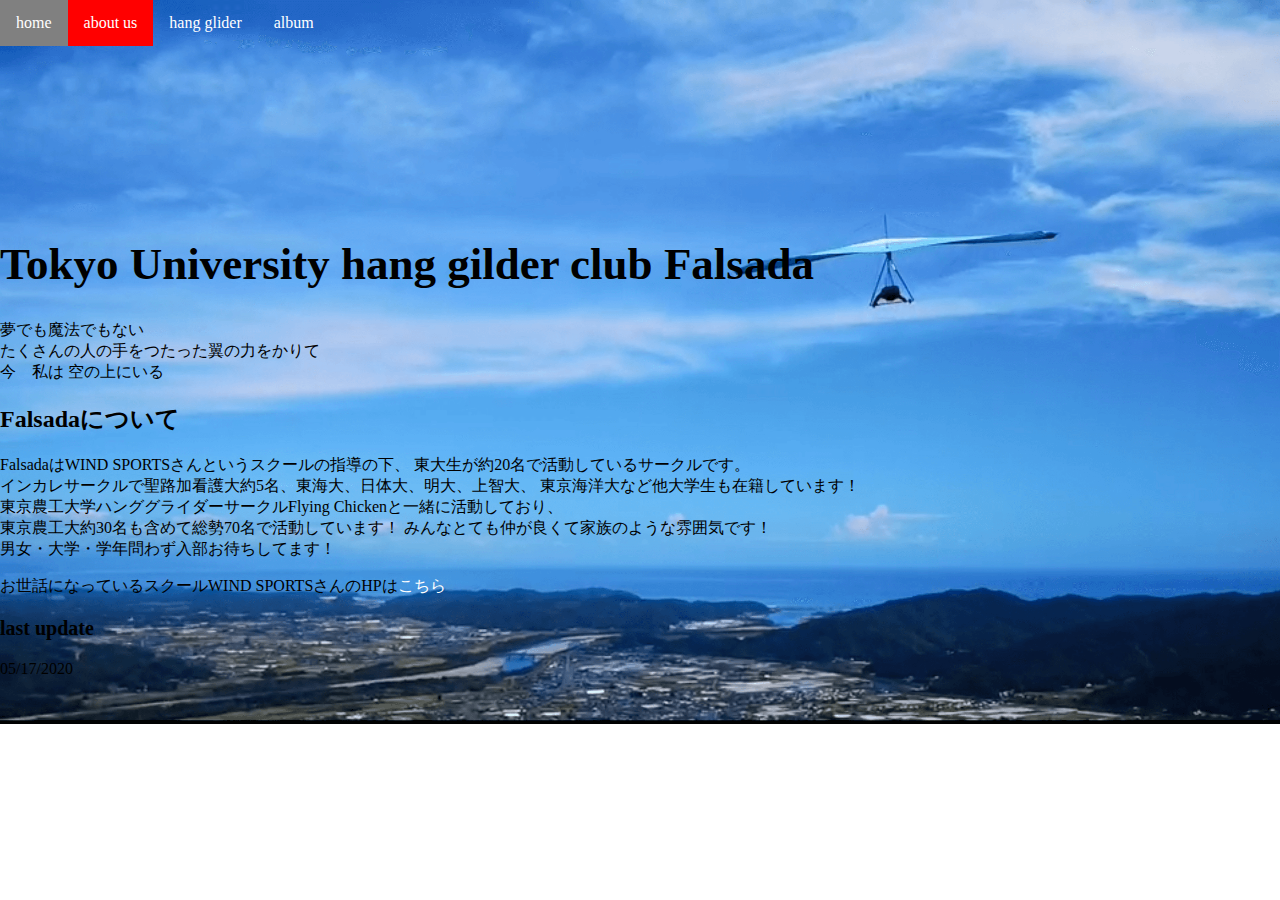
==== about_us/aboutus.html @ 88bd24b0 "outline change" ====
<!DOCTYPE html>
<html>
  <head>
    <meta charset = "UTF-8">
    <meta name = "description" content = "frwvkn personal site">
    <title>東京大学ハンググライダーサークルfalsada</title>
    <link rel = "stylesheet" href ="../stylesheet.css">
  </head>
  <body class="index">
    <div id = "menu">
      <ul class = "top">
        <li><a href = "../index.html">home</a></li>
        <li><a class = "active">about us</a></li>
        <li><a href = "../hangglider/hangglider.html">hang glider</a></li>
        <li><a href = "../album/album.html">album</a></li>
      </ul>
    </div>
    <div id = "header">
      <h1 class = "name">Tokyo University hang gilder club Falsada</h1>
      <p>夢でも魔法でもない<br>
        たくさんの人の手をつたった翼の力をかりて<br>
        今　私は 空の上にいる
        </p>
    </div>
    <div id = "main">
      <div id="about">
        <h2>Falsadaについて</h2>
        <p>FalsadaはWIND SPORTSさんというスクールの指導の下、
        東大生が約20名で活動しているサークルです。<br>
        インカレサークルで聖路加看護大約5名、東海大、日体大、明大、上智大、
        東京海洋大など他大学生も在籍しています！<br>
        東京農工大学ハンググライダーサークルFlying Chickenと一緒に活動しており、<br>
        東京農工大約30名も含めて総勢70名で活動しています！
        みんなとても仲が良くて家族のような雰囲気です！<br>
        男女・大学・学年問わず入部お待ちしてます！</p>
        <p>お世話になっているスクールWIND SPORTSさんのHPは<a href="http://www.windsports.jp/">こちら</a></p>
        </div>
    </div>
    <div id = "footer">
      <h3>last update</h3>
      <p>05/17/2020</p>
    </div>
  </body>
</html>
---- stylesheet.css ----
body {
  background-repeat: no-repeat;
  background-size: cover;
  color: black;
  margin: 0;
}
.index {
  background-image: url("image/background-image.png");
}
/*.programming {
  background-image: url("./images/wallpaper.jpg");
  color: aliceblue;
}
.music {
  background-image: url("./images/DSC_000008.JPG");
  color: aliceblue;
}
.hangglider {
  background-image: url("./images/hangglider-min.jpg");
}
.eeic {
  background-image: url("./images/wallpaper.jpg");
  color: aliceblue;
}*/
a {
  text-decoration: none;
  color: white;
}
a:hover {
  color: blue;
}
.top {
  overflow: hidden;
	padding:0px;
	list-style-type: none;
	margin:auto;
}
.top li {
  float: left;
  font-size: 16px;
}
ul.top li a{
  display: block;
	padding: 14px 16px;
	text-align: center;
	text-decoration: none;
	color: white;
}
ul.top li a:hover {
  background-color: gray;
}
ul.top li a.active {
  background-color: red;
}
@media screen and (max-width: 480px) {
	ul.top li.right, ul.top li {
		float: none;
	}
}
h1{
	font-family:"MV Boli","Segoe Script","Segoe Print",cursive;
	font-size:45px;
	margin-top:10%;	
}
h3{
  font-size:20px;
}
#menu {
  width:100%; 
  /*text-align:center;*/
  padding-bottom:5%;
  padding-left: 0%;
  margin:auto;
}

.subtitle {
  background: palegoldenrod;
}
ul.languages {
  list-style-type: disc;
}
ul.genre {
  list-style-type: disc;
}
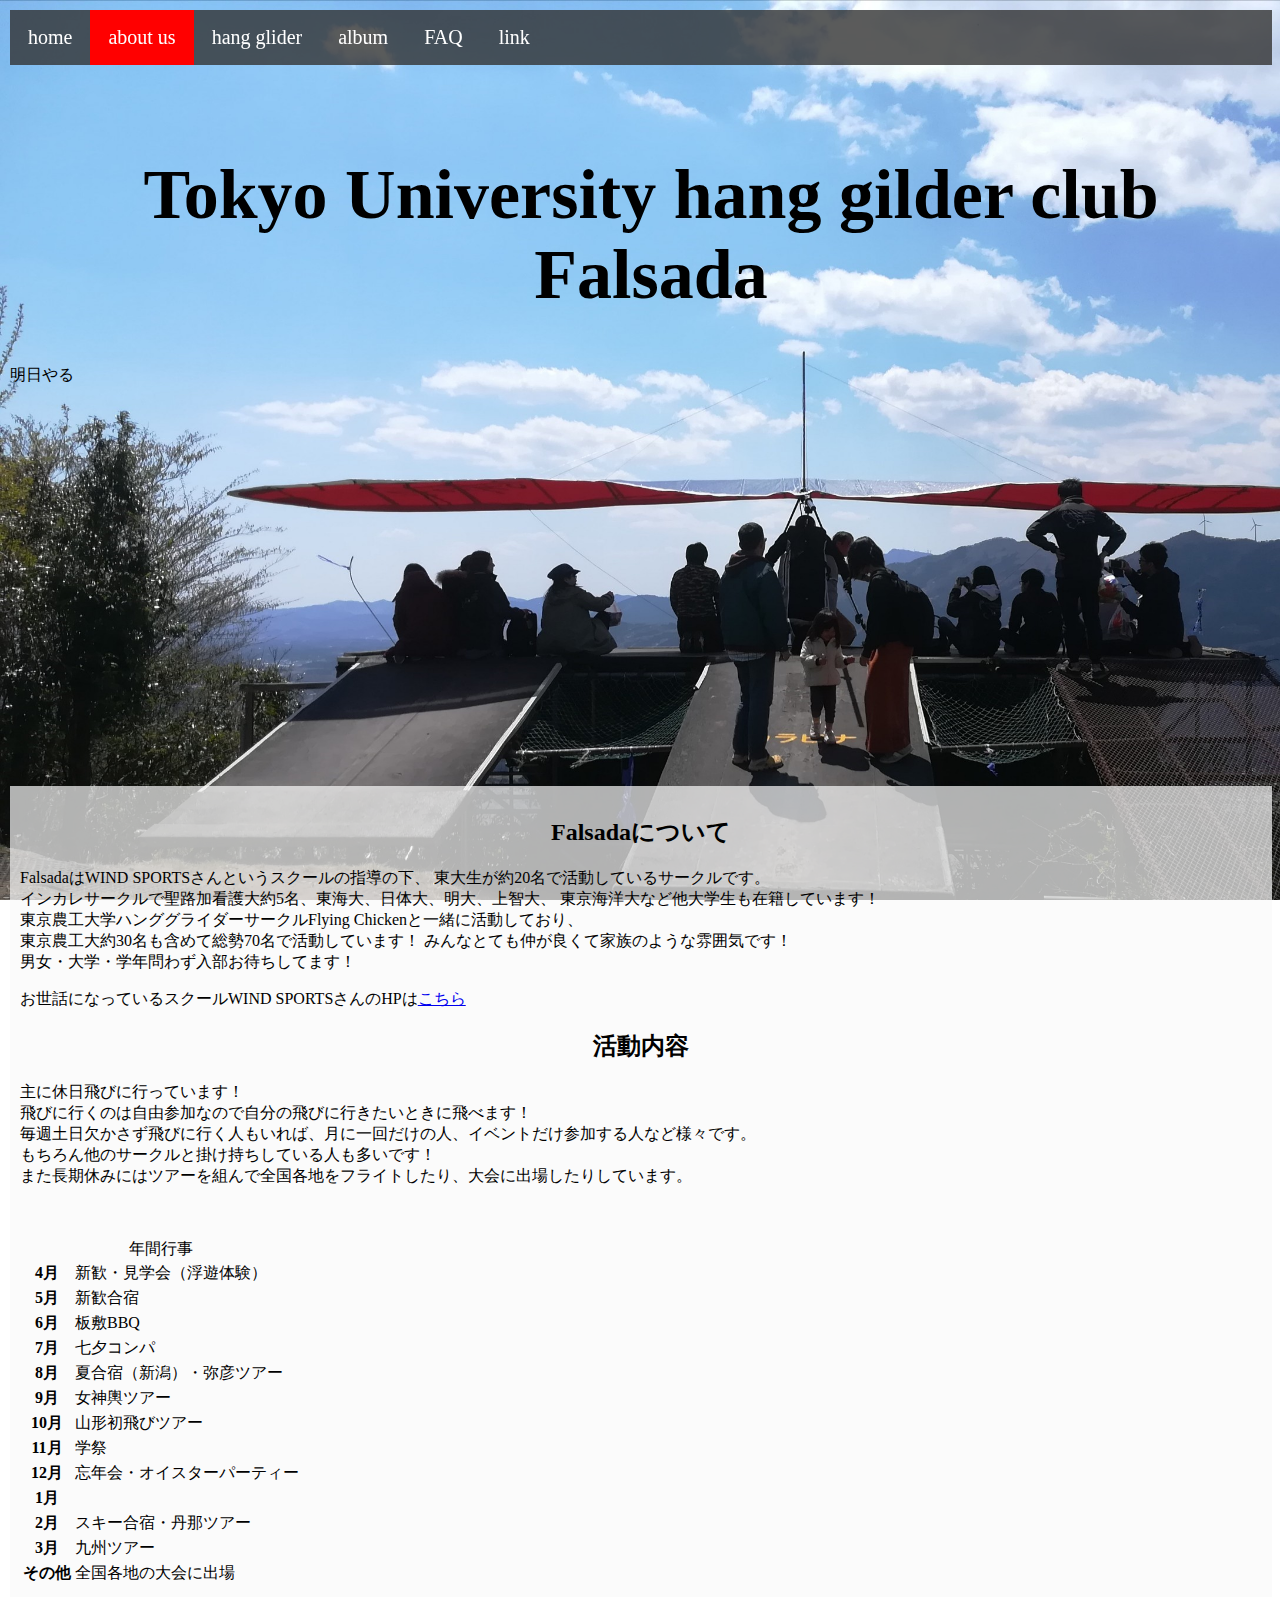
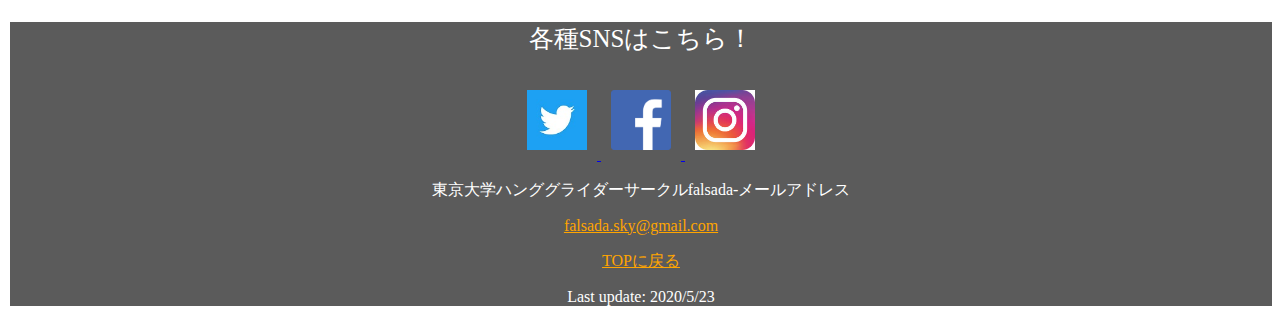
==== commit df44ab19: "design change-add FAQ link etc." ====
--- a/about_us/aboutus.html
+++ b/about_us/aboutus.html
@@ -13,14 +13,15 @@
         <li><a class = "active">about us</a></li>
         <li><a href = "../hangglider/hangglider.html">hang glider</a></li>
         <li><a href = "../album/album.html">album</a></li>
+        <li><a href="../FAQ/faq.html">FAQ</a></li>
+        <li><a href = "../link/link.html">link</a></li>
       </ul>
     </div>
     <div id = "header">
       <h1 class = "name">Tokyo University hang gilder club Falsada</h1>
-      <p>夢でも魔法でもない<br>
-        たくさんの人の手をつたった翼の力をかりて<br>
-        今　私は 空の上にいる
-        </p>
+      <p>
+        明日やる
+      </p>
     </div>
     <div id = "main">
       <div id="about">
@@ -35,10 +36,50 @@
         男女・大学・学年問わず入部お待ちしてます！</p>
         <p>お世話になっているスクールWIND SPORTSさんのHPは<a href="http://www.windsports.jp/">こちら</a></p>
         </div>
+        <div id="activity">
+          <h2>活動内容</h2>
+          <p>主に休日飛びに行っています！<br>
+          飛びに行くのは自由参加なので自分の飛びに行きたいときに飛べます！<br>
+          毎週土日欠かさず飛びに行く人もいれば、月に一回だけの人、イベントだけ参加する人など様々です。<br>
+          もちろん他のサークルと掛け持ちしている人も多いです！<br>
+          また長期休みにはツアーを組んで全国各地をフライトしたり、大会に出場したりしています。<br>
+          <br>
+          </p>
+          <br clear="left">
+          <table class="event">
+          <caption>年間行事</caption>
+          <tr><th>4月</th><td>新歓・見学会（浮遊体験）</td></tr>
+          <tr><th>5月</th><td>新歓合宿</td></tr>
+          <tr><th>6月</th><td>板敷BBQ</td></tr>
+          <tr><th>7月</th><td>七夕コンパ</td></tr>
+          <tr><th>8月</th><td>夏合宿（新潟）・弥彦ツアー</td></tr>
+          <tr><th>9月</th><td>女神輿ツアー</td></tr>
+          <tr><th>10月</th><td>山形初飛びツアー</td></tr>
+          <tr><th>11月</th><td>学祭</td></tr>
+          <tr><th>12月</th><td>忘年会・オイスターパーティー</td></tr>
+          <tr><th>1月</th><td></td></tr>
+          <tr><th>2月</th><td>スキー合宿・丹那ツアー</td></tr>
+          <tr><th>3月</th><td>九州ツアー</td></tr>
+          <tr><th>その他</th><td>全国各地の大会に出場</td></tr>
+          </table>
+          </div>
+          
     </div>
     <div id = "footer">
-      <h3>last update</h3>
-      <p>05/17/2020</p>
+      <p class = "SNS_index">各種SNSはこちら！</p>
+      <a class = "SNS" href="https://twitter.com/FalsadaSky" target="_blank">
+        <img src="../image/twitterimg.jpg" alt="東大のTwitterリンク" height="60px" width="60px">
+      </a>
+      <a class = "SNS" href="https://ja-jp.facebook.com/falsada.sky/" target="_blank">
+        <img src="../image/facebook.png" alt="東大のfacebookリンク" height="60px" width="60px">
+      </a>  
+      <a class = "SNS" href="https://www.instagram.com/falsadasky/" target="_blank">
+        <img src="../image/instagram.jpeg" alt="東大のinstagramリンク" height="60px" width="60px">
+      </a>
+      <p>東京大学ハンググライダーサークルfalsada-メールアドレス</p>
+      <p><a class = "one" href = "mailto:falsada.sky@gmail.com">falsada.sky@gmail.com</a></p>
+      <a class = "one" href = "../index.html">TOPに戻る</a>
+      <p>Last update: 2020/5/23</p>
     </div>
   </body>
 </html>--- a/stylesheet.css
+++ b/stylesheet.css
@@ -2,33 +2,21 @@
   background-repeat: no-repeat;
   background-size: cover;
   color: black;
-  margin: 0;
+  margin-left: 10px;
+  margin-top: 0px;
 }
 .index {
-  background-image: url("image/background-image.png");
+  background-image: url("image/itajiki.jpg");
+  background-attachment: fixed;
 }
-/*.programming {
-  background-image: url("./images/wallpaper.jpg");
-  color: aliceblue;
+a.one{
+  text-decoration: underline;
+  color: #FFA500;
 }
-.music {
-  background-image: url("./images/DSC_000008.JPG");
-  color: aliceblue;
+a.SNS{
+  list-style-type: none;
 }
-.hangglider {
-  background-image: url("./images/hangglider-min.jpg");
-}
-.eeic {
-  background-image: url("./images/wallpaper.jpg");
-  color: aliceblue;
-}*/
-a {
-  text-decoration: none;
-  color: white;
-}
-a:hover {
-  color: blue;
-}
+/* about top */
 .top {
   overflow: hidden;
 	padding:0px;
@@ -37,14 +25,14 @@
 }
 .top li {
   float: left;
-  font-size: 16px;
+  font-size: 20px;
 }
 ul.top li a{
   display: block;
-	padding: 14px 16px;
+	padding: 16px 18px;
 	text-align: center;
 	text-decoration: none;
-	color: white;
+	color:white;
 }
 ul.top li a:hover {
   background-color: gray;
@@ -57,22 +45,53 @@
 		float: none;
 	}
 }
-h1{
-	font-family:"MV Boli","Segoe Script","Segoe Print",cursive;
-	font-size:45px;
-	margin-top:10%;	
-}
-h3{
-  font-size:20px;
-}
-#menu {
-  width:100%; 
-  /*text-align:center;*/
-  padding-bottom:5%;
-  padding-left: 0%;
-  margin:auto;
+#menu{
+  position: -webkit-sticky;
+  position: sticky;
+  top: 10px;
+  margin-bottom: 10px;
+  background-color:rgb(50,50,50,0.8);
 }
 
+/* about header */
+#header{
+  margin-top: 100px;
+  margin-bottom: 400px;
+}
+.name{
+	font-family:"Big Caslon","Segoe Script","Segoe Print",cursive;
+	font-size:70px;
+  margin-top:100px;
+  margin-left: 10px;
+  margin-bottom: 50px;
+  width:100%; 
+  text-align:center;
+  padding-left: 0%;
+}
+
+/* about main */
+#main{
+  background-color: rgb(250, 250, 250,0.7);
+  padding: 10px;
+}
+.youtube{
+  margin-top: 30px;
+  margin-bottom: 20px;
+  text-align: center;
+}
+.twitter{
+  text-align: center;
+}
+.first{
+  margin-bottom: 50px;
+}
+p.introduction{
+  font-size: 22px;
+}
+h2{
+  text-align: center;
+  
+}
 .subtitle {
   background: palegoldenrod;
 }
@@ -81,4 +100,18 @@
 }
 ul.genre {
   list-style-type: disc;
+}
+#footer{
+  background-color: rgb(50,50,50,0.8);
+  margin-bottom: 10px;
+  color: white;
+  text-align: center;
+}
+.SNS_index{
+  font-size: 25px;
+  text-align: center;
+}
+
+#footer img{
+  margin: 10px;
 }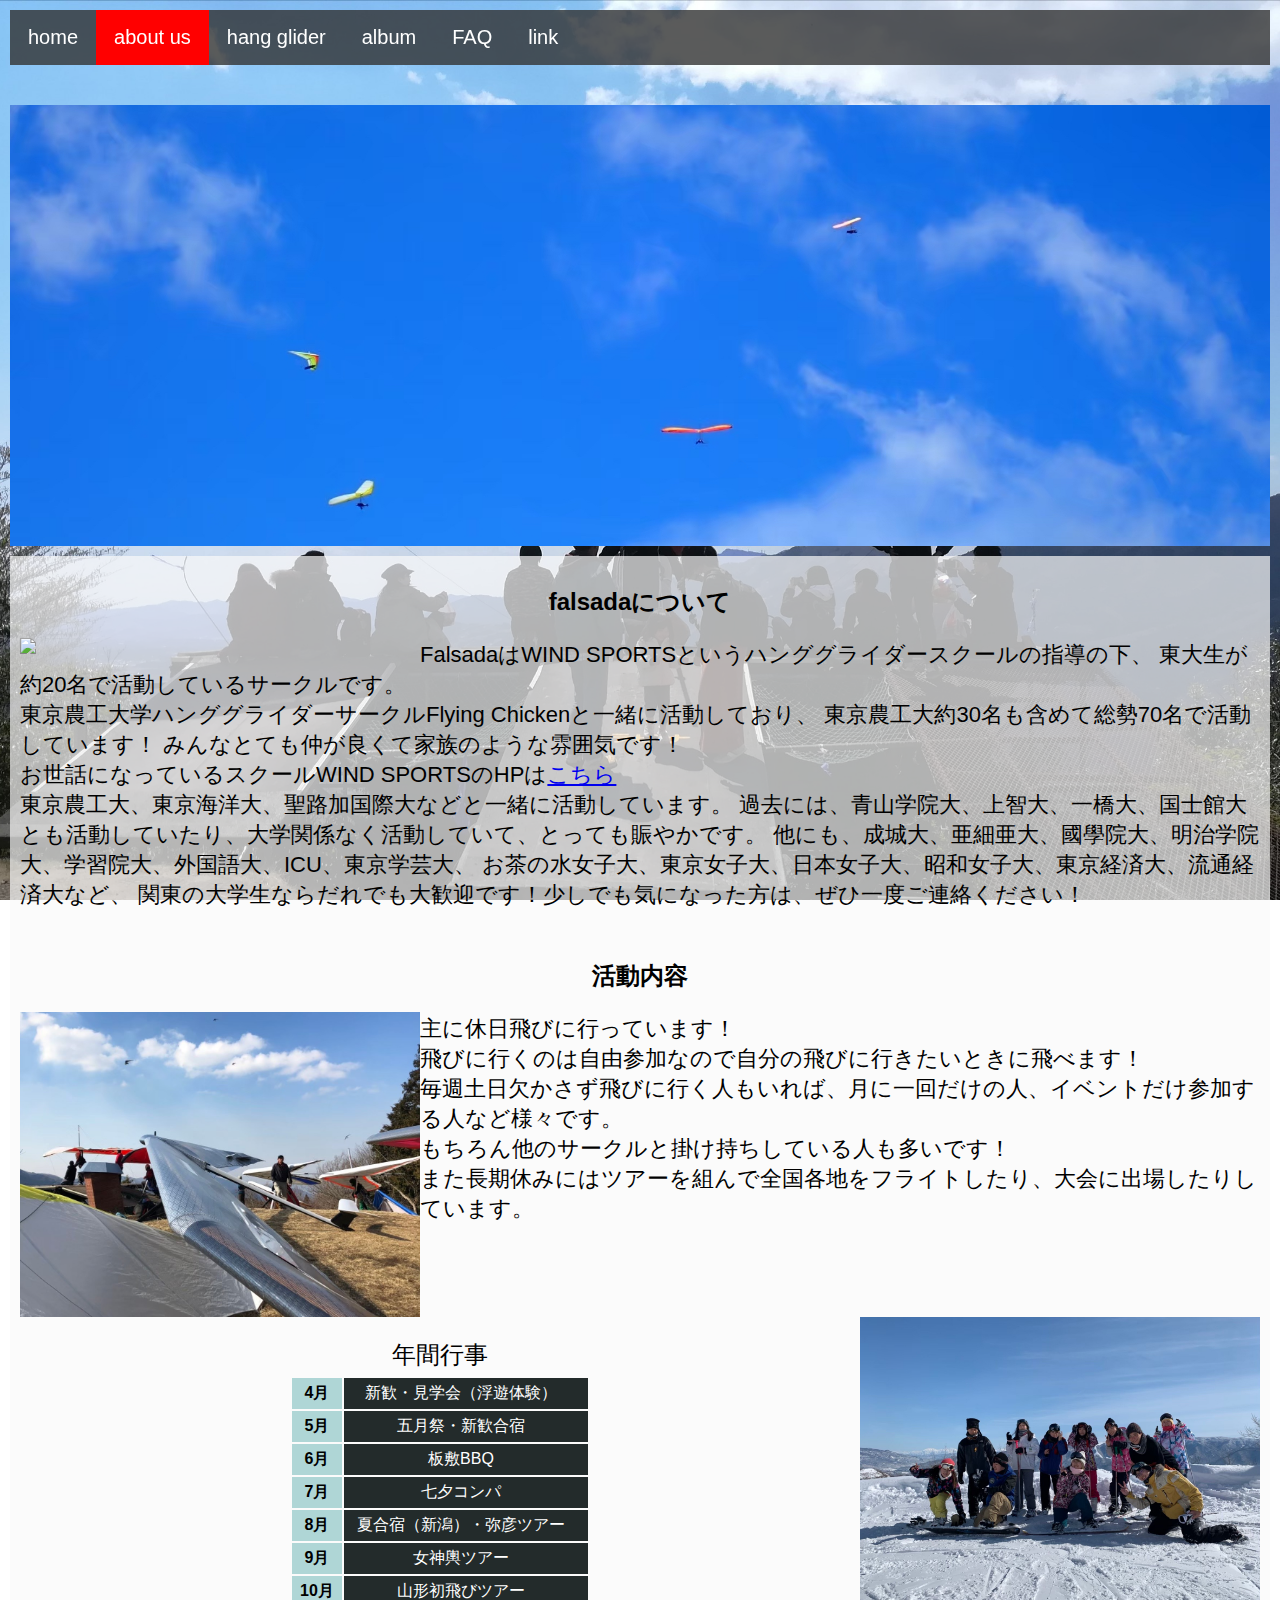
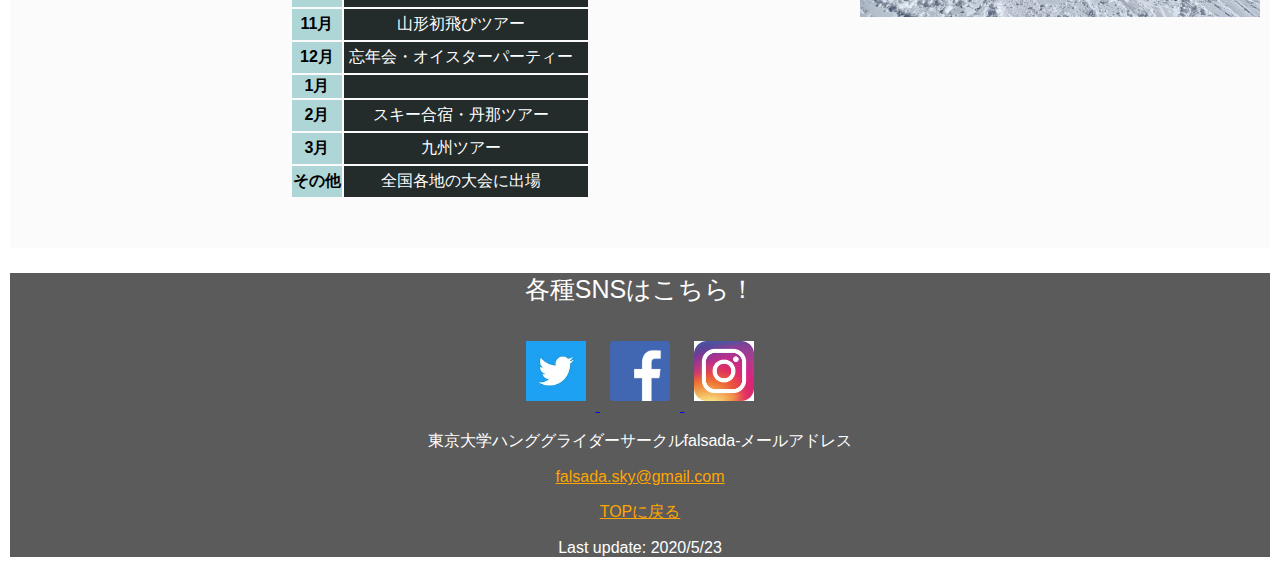
==== commit 5dc2bbd2: "design change" ====
--- a/about_us/aboutus.html
+++ b/about_us/aboutus.html
@@ -6,6 +6,7 @@
     <title>東京大学ハンググライダーサークルfalsada</title>
     <link rel = "stylesheet" href ="../stylesheet.css">
   </head>
+
   <body class="index">
     <div id = "menu">
       <ul class = "top">
@@ -17,64 +18,79 @@
         <li><a href = "../link/link.html">link</a></li>
       </ul>
     </div>
-    <div id = "header">
-      <h1 class = "name">Tokyo University hang gilder club Falsada</h1>
+
+    <div id = "header_aboutus">
+      <h1 class = "name"></h1>
       <p>
-        明日やる
+      
       </p>
     </div>
+
     <div id = "main">
-      <div id="about">
-        <h2>Falsadaについて</h2>
-        <p>FalsadaはWIND SPORTSさんというスクールの指導の下、
-        東大生が約20名で活動しているサークルです。<br>
-        インカレサークルで聖路加看護大約5名、東海大、日体大、明大、上智大、
-        東京海洋大など他大学生も在籍しています！<br>
-        東京農工大学ハンググライダーサークルFlying Chickenと一緒に活動しており、<br>
-        東京農工大約30名も含めて総勢70名で活動しています！
-        みんなとても仲が良くて家族のような雰囲気です！<br>
-        男女・大学・学年問わず入部お待ちしてます！</p>
-        <p>お世話になっているスクールWIND SPORTSさんのHPは<a href="http://www.windsports.jp/">こちら</a></p>
+      <div class="introduction">
+        <div class="first">
+          <h2>falsadaについて</h2>
+          <img src="../image/minou2.png" align = "left" width="400px">
+          <p class="introduction">
+            FalsadaはWIND SPORTSというハンググライダースクールの指導の下、
+              東大生が約20名で活動しているサークルです。<br>
+              東京農工大学ハンググライダーサークルFlying Chickenと一緒に活動しており、
+              東京農工大約30名も含めて総勢70名で活動しています！
+              みんなとても仲が良くて家族のような雰囲気です！<br>
+              お世話になっているスクールWIND SPORTSのHPは<a href="http://www.windsports.jp/" target="_blank">こちら</a>
+              <br clear="left">              
+              東京農工大、東京海洋大、聖路加国際大などと一緒に活動しています。
+              過去には、青山学院大、上智大、一橋大、国士館大とも活動していたり、大学関係なく活動していて、とっても賑やかです。
+              他にも、成城大、亜細亜大、國學院大、明治学院大、学習院大、外国語大、ICU、東京学芸大、
+              お茶の水女子大、東京女子大、日本女子大、昭和女子大、東京経済大、流通経済大など、
+              関東の大学生ならだれでも大歓迎です！少しでも気になった方は、ぜひ一度ご連絡ください！
+          </p>
         </div>
-        <div id="activity">
+        <div class="second"> 
           <h2>活動内容</h2>
-          <p>主に休日飛びに行っています！<br>
-          飛びに行くのは自由参加なので自分の飛びに行きたいときに飛べます！<br>
-          毎週土日欠かさず飛びに行く人もいれば、月に一回だけの人、イベントだけ参加する人など様々です。<br>
-          もちろん他のサークルと掛け持ちしている人も多いです！<br>
-          また長期休みにはツアーを組んで全国各地をフライトしたり、大会に出場したりしています。<br>
-          <br>
+          <img src="../image/itajiki3.jpg" align = "left" width="400px">
+          <p class="introduction">
+            主に休日飛びに行っています！<br>
+            飛びに行くのは自由参加なので自分の飛びに行きたいときに飛べます！<br>
+            毎週土日欠かさず飛びに行く人もいれば、月に一回だけの人、イベントだけ参加する人など様々です。<br>
+            もちろん他のサークルと掛け持ちしている人も多いです！<br>
+            また長期休みにはツアーを組んで全国各地をフライトしたり、大会に出場したりしています。
+            <br clear="left">
+            <img src="../image/ski.jpg" align = "right" width="400px">
+            <table class="event" align = "center">
+              <caption>年間行事</caption>
+              <tr><th>4月</th><td>新歓・見学会（浮遊体験）</td></tr>
+              <tr><th>5月</th><td>五月祭・新歓合宿</td></tr>
+              <tr><th>6月</th><td>板敷BBQ</td></tr>
+              <tr><th>7月</th><td>七夕コンパ</td></tr>
+              <tr><th>8月</th><td>夏合宿（新潟）・弥彦ツアー</td></tr>
+              <tr><th>9月</th><td>女神輿ツアー</td></tr>
+              <tr><th>10月</th><td>山形初飛びツアー</td></tr>
+              <tr><th>11月</th><td>山形初飛びツアー</td></tr>
+              <tr><th>12月</th><td>忘年会・オイスターパーティー</td></tr>
+              <tr><th>1月</th><td></td></tr>
+              <tr><th>2月</th><td>スキー合宿・丹那ツアー</td></tr>
+              <tr><th>3月</th><td>九州ツアー</td></tr>
+              <tr><th>その他</th><td>全国各地の大会に出場</td></tr>
+              </table>
+      
+
           </p>
-          <br clear="left">
-          <table class="event">
-          <caption>年間行事</caption>
-          <tr><th>4月</th><td>新歓・見学会（浮遊体験）</td></tr>
-          <tr><th>5月</th><td>新歓合宿</td></tr>
-          <tr><th>6月</th><td>板敷BBQ</td></tr>
-          <tr><th>7月</th><td>七夕コンパ</td></tr>
-          <tr><th>8月</th><td>夏合宿（新潟）・弥彦ツアー</td></tr>
-          <tr><th>9月</th><td>女神輿ツアー</td></tr>
-          <tr><th>10月</th><td>山形初飛びツアー</td></tr>
-          <tr><th>11月</th><td>学祭</td></tr>
-          <tr><th>12月</th><td>忘年会・オイスターパーティー</td></tr>
-          <tr><th>1月</th><td></td></tr>
-          <tr><th>2月</th><td>スキー合宿・丹那ツアー</td></tr>
-          <tr><th>3月</th><td>九州ツアー</td></tr>
-          <tr><th>その他</th><td>全国各地の大会に出場</td></tr>
-          </table>
-          </div>
-          
+        </div>
+        <br clear="left">
+      </div>
     </div>
+
     <div id = "footer">
       <p class = "SNS_index">各種SNSはこちら！</p>
       <a class = "SNS" href="https://twitter.com/FalsadaSky" target="_blank">
-        <img src="../image/twitterimg.jpg" alt="東大のTwitterリンク" height="60px" width="60px">
+        <img src="../image/sns/twitterimg.jpg" alt="東大のTwitterリンク" height="60px" width="60px">
       </a>
       <a class = "SNS" href="https://ja-jp.facebook.com/falsada.sky/" target="_blank">
-        <img src="../image/facebook.png" alt="東大のfacebookリンク" height="60px" width="60px">
+        <img src="../image/sns/facebook.png" alt="東大のfacebookリンク" height="60px" width="60px">
       </a>  
       <a class = "SNS" href="https://www.instagram.com/falsadasky/" target="_blank">
-        <img src="../image/instagram.jpeg" alt="東大のinstagramリンク" height="60px" width="60px">
+        <img src="../image/sns/instagram.jpeg" alt="東大のinstagramリンク" height="60px" width="60px">
       </a>
       <p>東京大学ハンググライダーサークルfalsada-メールアドレス</p>
       <p><a class = "one" href = "mailto:falsada.sky@gmail.com">falsada.sky@gmail.com</a></p>
--- a/stylesheet.css
+++ b/stylesheet.css
@@ -4,10 +4,41 @@
   color: black;
   margin-left: 10px;
   margin-top: 0px;
+  margin-right: 10px;
+  font-family: "Helvetica Neue",
+    Arial,
+    "Hiragino Kaku Gothic ProN",
+    "Hiragino Sans",
+    Meiryo,
+    sans-serif;
 }
-.index {
-  background-image: url("image/itajiki.jpg");
-  background-attachment: fixed;
+@media screen and (max-width:980px) {
+  .index{
+    background-image:url("./image/back.jpg");
+    background-attachment:fixed;
+  }
+  #header{
+    background-image: url("./image/itajiki.jpg");
+    background-size: cover;
+    padding-bottom: 18%;
+    color: white;
+  }
+  .name{
+    margin-top: 0;
+    color: black;
+  }
+}
+@media screen and (min-width:981px){
+  .index {
+    background-image: url("image/itajiki.jpg");
+    background-attachment: fixed;
+    background-position: center;
+    background-size: cover;
+  }
+  #header{
+    margin-top: 5%;
+    margin-bottom: 20%;
+  }
 }
 a.one{
   text-decoration: underline;
@@ -40,11 +71,6 @@
 ul.top li a.active {
   background-color: red;
 }
-@media screen and (max-width: 480px) {
-	ul.top li.right, ul.top li {
-		float: none;
-	}
-}
 #menu{
   position: -webkit-sticky;
   position: sticky;
@@ -52,27 +78,41 @@
   margin-bottom: 10px;
   background-color:rgb(50,50,50,0.8);
 }
-
-/* about header */
-#header{
-  margin-top: 100px;
-  margin-bottom: 400px;
+#hanghead{
+  text-align: center;
+  background-image: url("./image/nasas3.JPG");
+  background-size: cover;
+  padding-bottom: 35%;
+}
+#hanghead h2{
+  font-size: 50px;
+  margin-top: 3%;
+  padding-top: 3%;
+}
+#header_aboutus{
+  background-image: url("./image/takaoka3.jpg");
+  background-size: cover;
+  padding-bottom: 35%;
+  margin-top: 3%;
 }
 .name{
-	font-family:"Big Caslon","Segoe Script","Segoe Print",cursive;
+	font-family:"Big Caslon","Segoe Script","Segoe Print";
 	font-size:70px;
-  margin-top:100px;
   margin-left: 10px;
   margin-bottom: 50px;
   width:100%; 
   text-align:center;
   padding-left: 0%;
 }
-
+#space{
+  margin-top: 10px;
+  margin-bottom: 10px;
+}
 /* about main */
 #main{
   background-color: rgb(250, 250, 250,0.7);
   padding: 10px;
+  margin-top: 10px;
 }
 .youtube{
   margin-top: 30px;
@@ -90,7 +130,7 @@
 }
 h2{
   text-align: center;
-  
+
 }
 .subtitle {
   background: palegoldenrod;
@@ -100,6 +140,23 @@
 }
 ul.genre {
   list-style-type: disc;
+}
+.event{
+	text-align:center;
+	padding:5px;
+}
+.event caption{
+  font-size: 1.5rem;
+}
+.event td{
+	background-color:rgba(0,0,0,0.8);
+	padding:5px;
+  padding-right:15px;
+  color: white;
+}
+.event tr{
+	background-color:rgba(0,128,128,0.3);
+	padding:5px;
 }
 #footer{
   background-color: rgb(50,50,50,0.8);
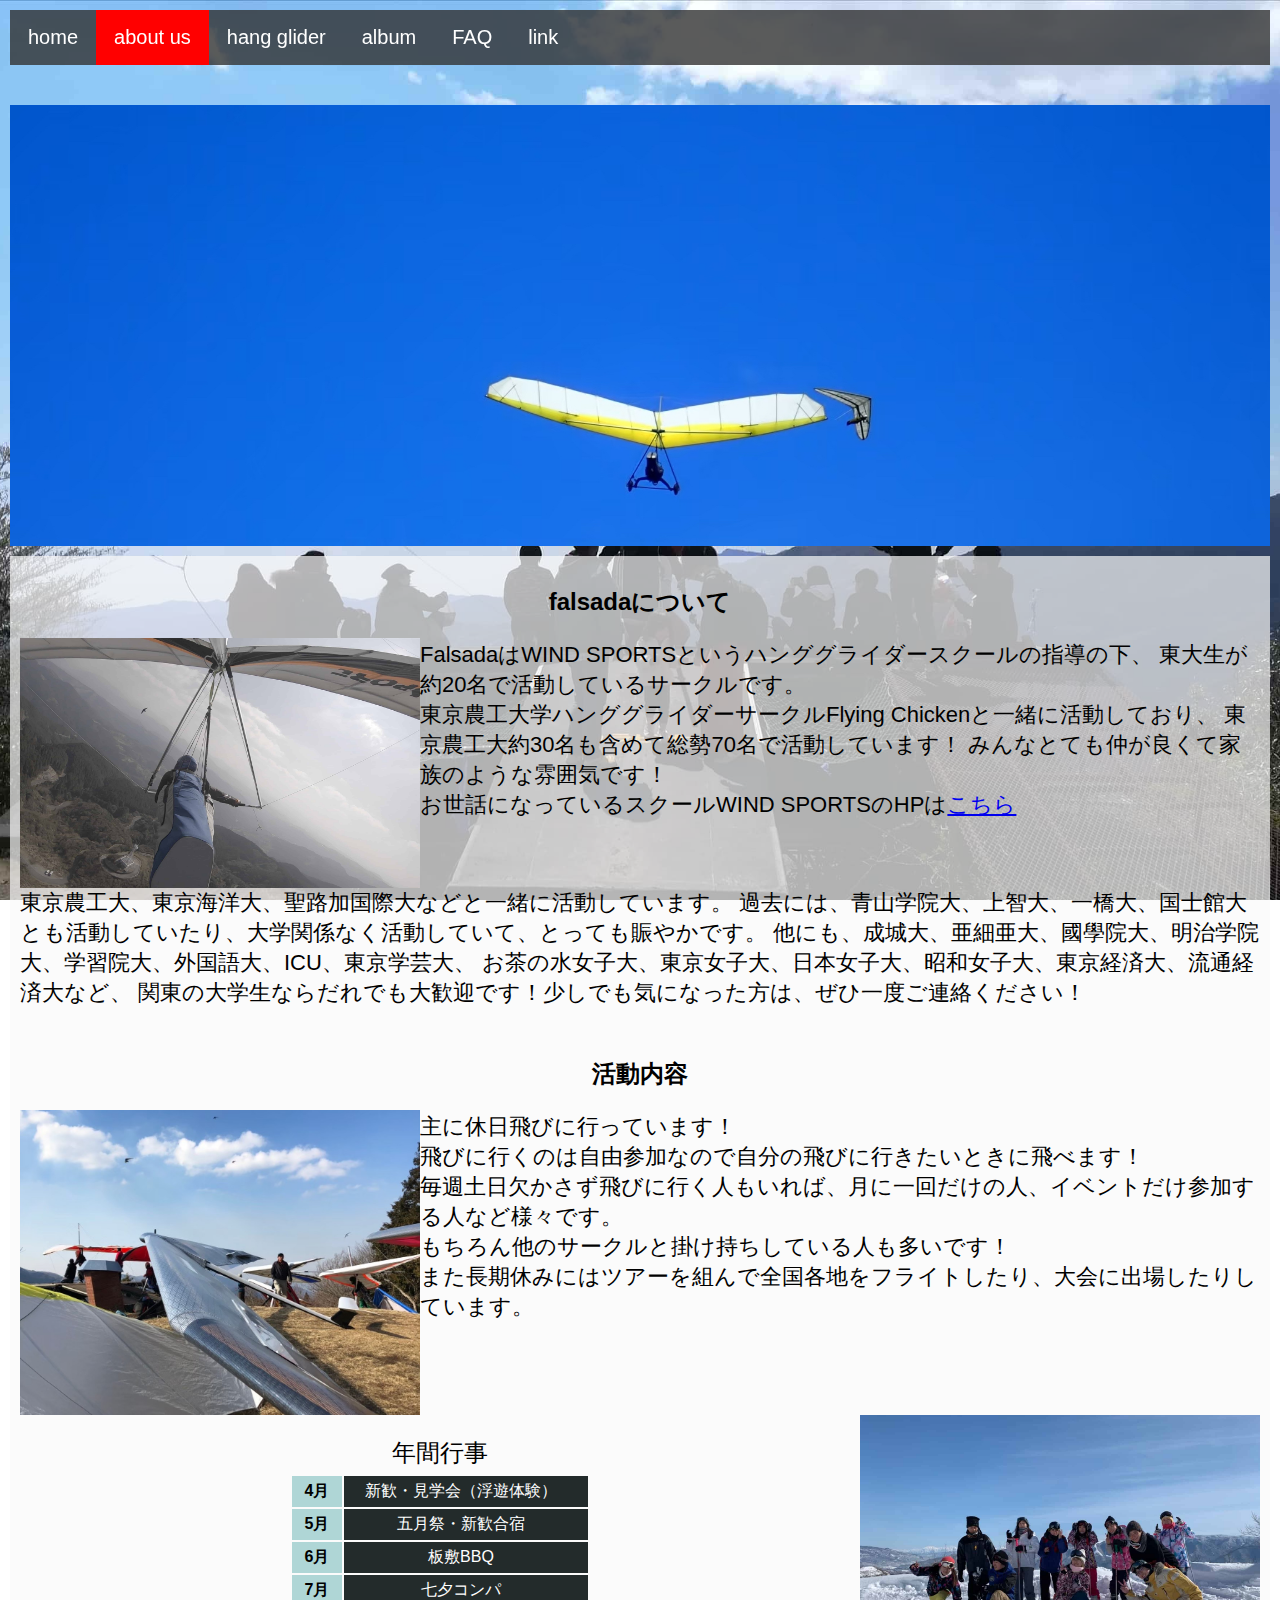
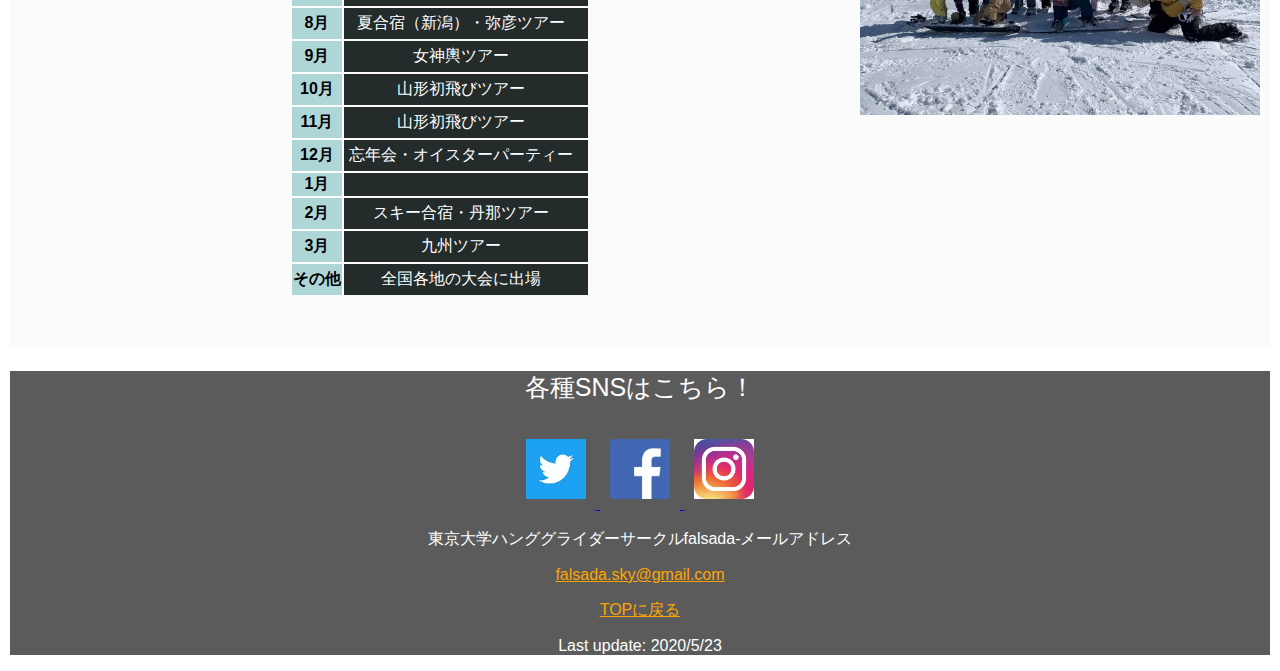
==== commit a8e8596e: "image size" ====
--- a/about_us/aboutus.html
+++ b/about_us/aboutus.html
@@ -30,7 +30,7 @@
       <div class="introduction">
         <div class="first">
           <h2>falsadaについて</h2>
-          <img src="../image/minou2.png" align = "left" width="400px">
+          <img src="../image/minou2.jpg" align = "left" width="400px">
           <p class="introduction">
             FalsadaはWIND SPORTSというハンググライダースクールの指導の下、
               東大生が約20名で活動しているサークルです。<br>
--- a/stylesheet.css
+++ b/stylesheet.css
@@ -90,7 +90,7 @@
   padding-top: 3%;
 }
 #header_aboutus{
-  background-image: url("./image/takaoka3.jpg");
+  background-image: url("./image/takaoka2.jpg");
   background-size: cover;
   padding-bottom: 35%;
   margin-top: 3%;
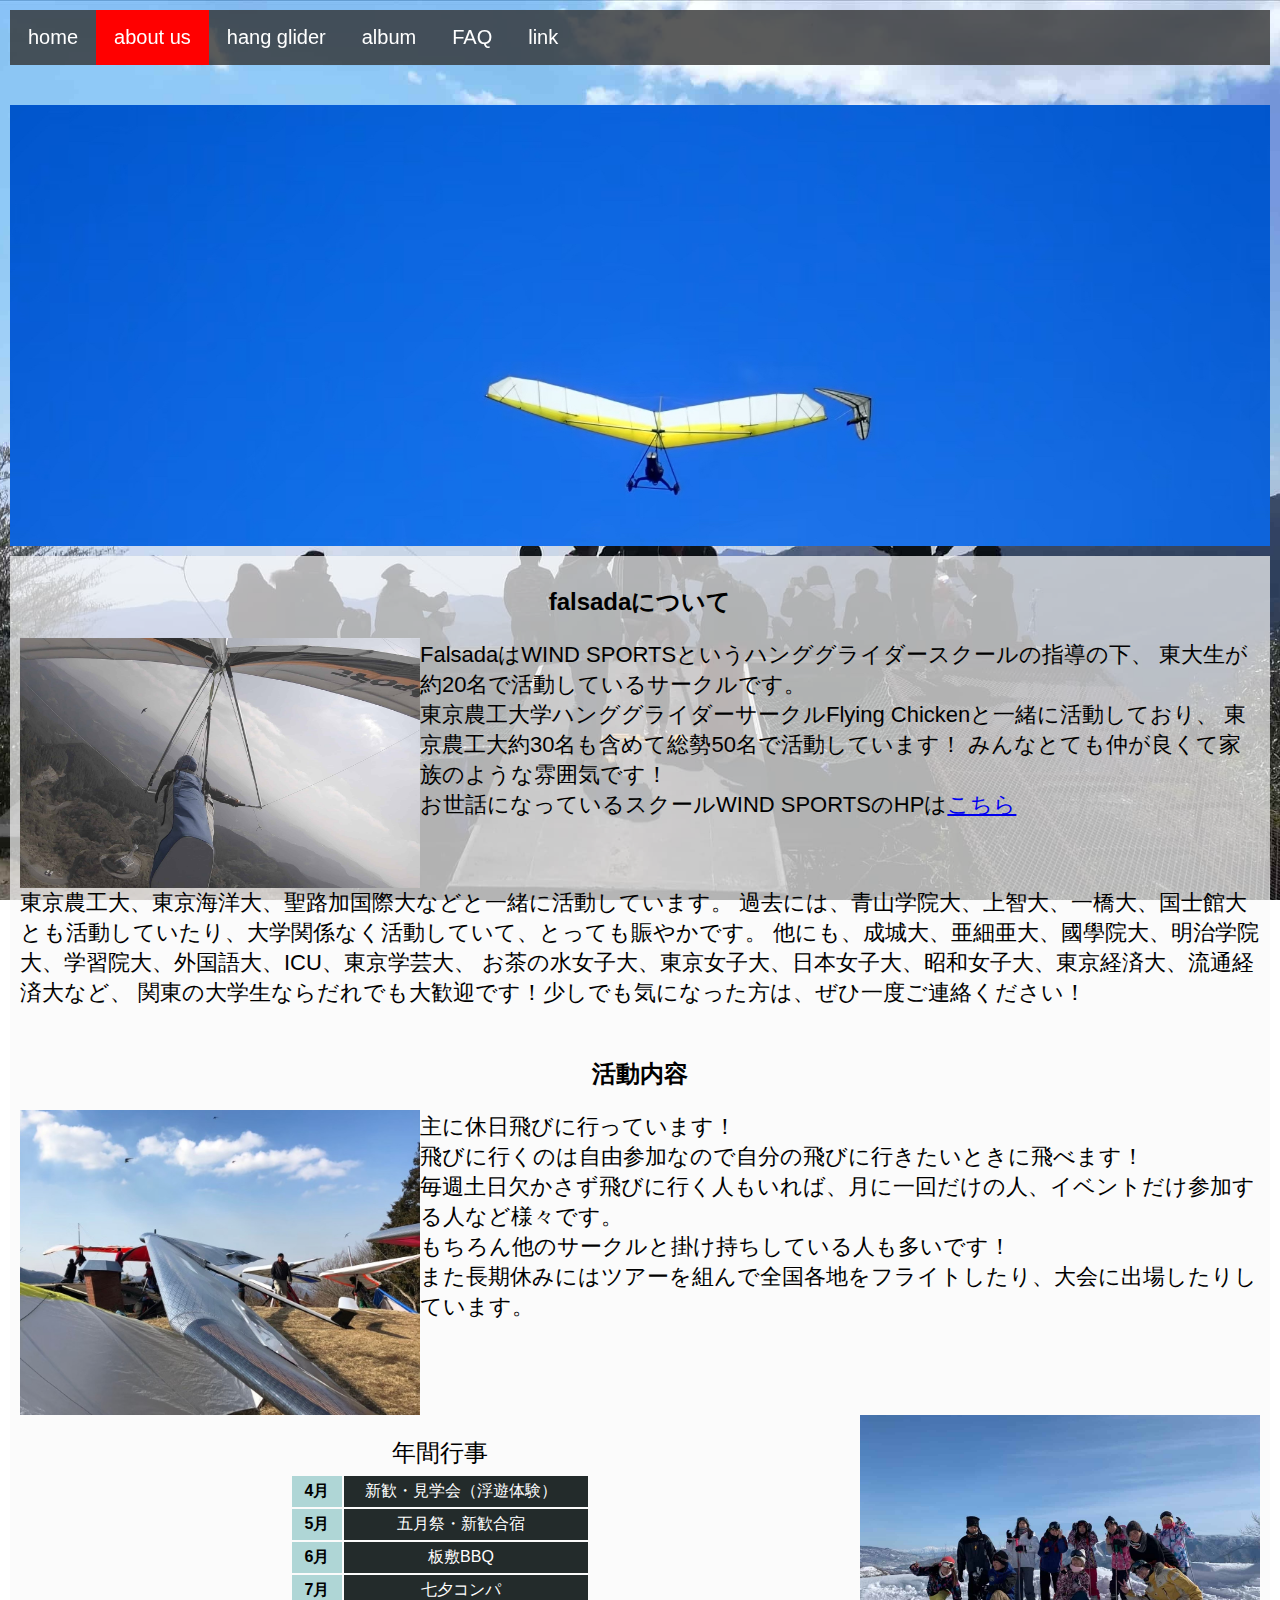
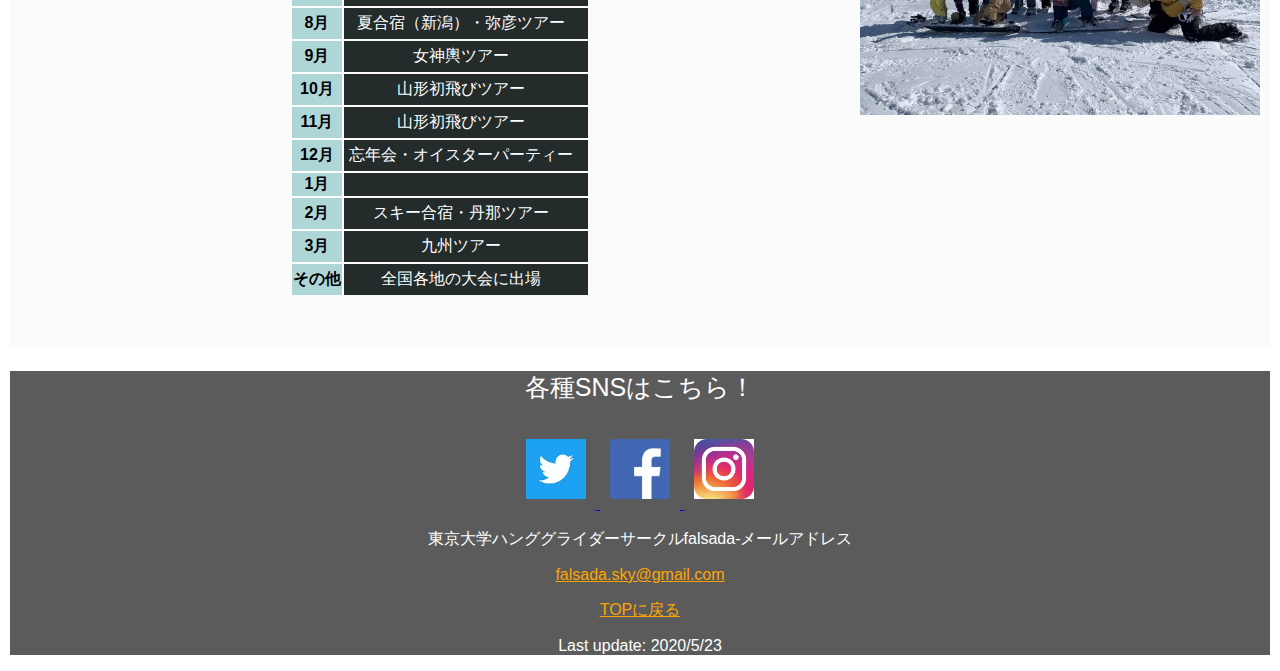
==== commit fbc42f9e: "number change" ====
--- a/about_us/aboutus.html
+++ b/about_us/aboutus.html
@@ -35,7 +35,7 @@
             FalsadaはWIND SPORTSというハンググライダースクールの指導の下、
               東大生が約20名で活動しているサークルです。<br>
               東京農工大学ハンググライダーサークルFlying Chickenと一緒に活動しており、
-              東京農工大約30名も含めて総勢70名で活動しています！
+              東京農工大約30名も含めて総勢50名で活動しています！
               みんなとても仲が良くて家族のような雰囲気です！<br>
               お世話になっているスクールWIND SPORTSのHPは<a href="http://www.windsports.jp/" target="_blank">こちら</a>
               <br clear="left">              
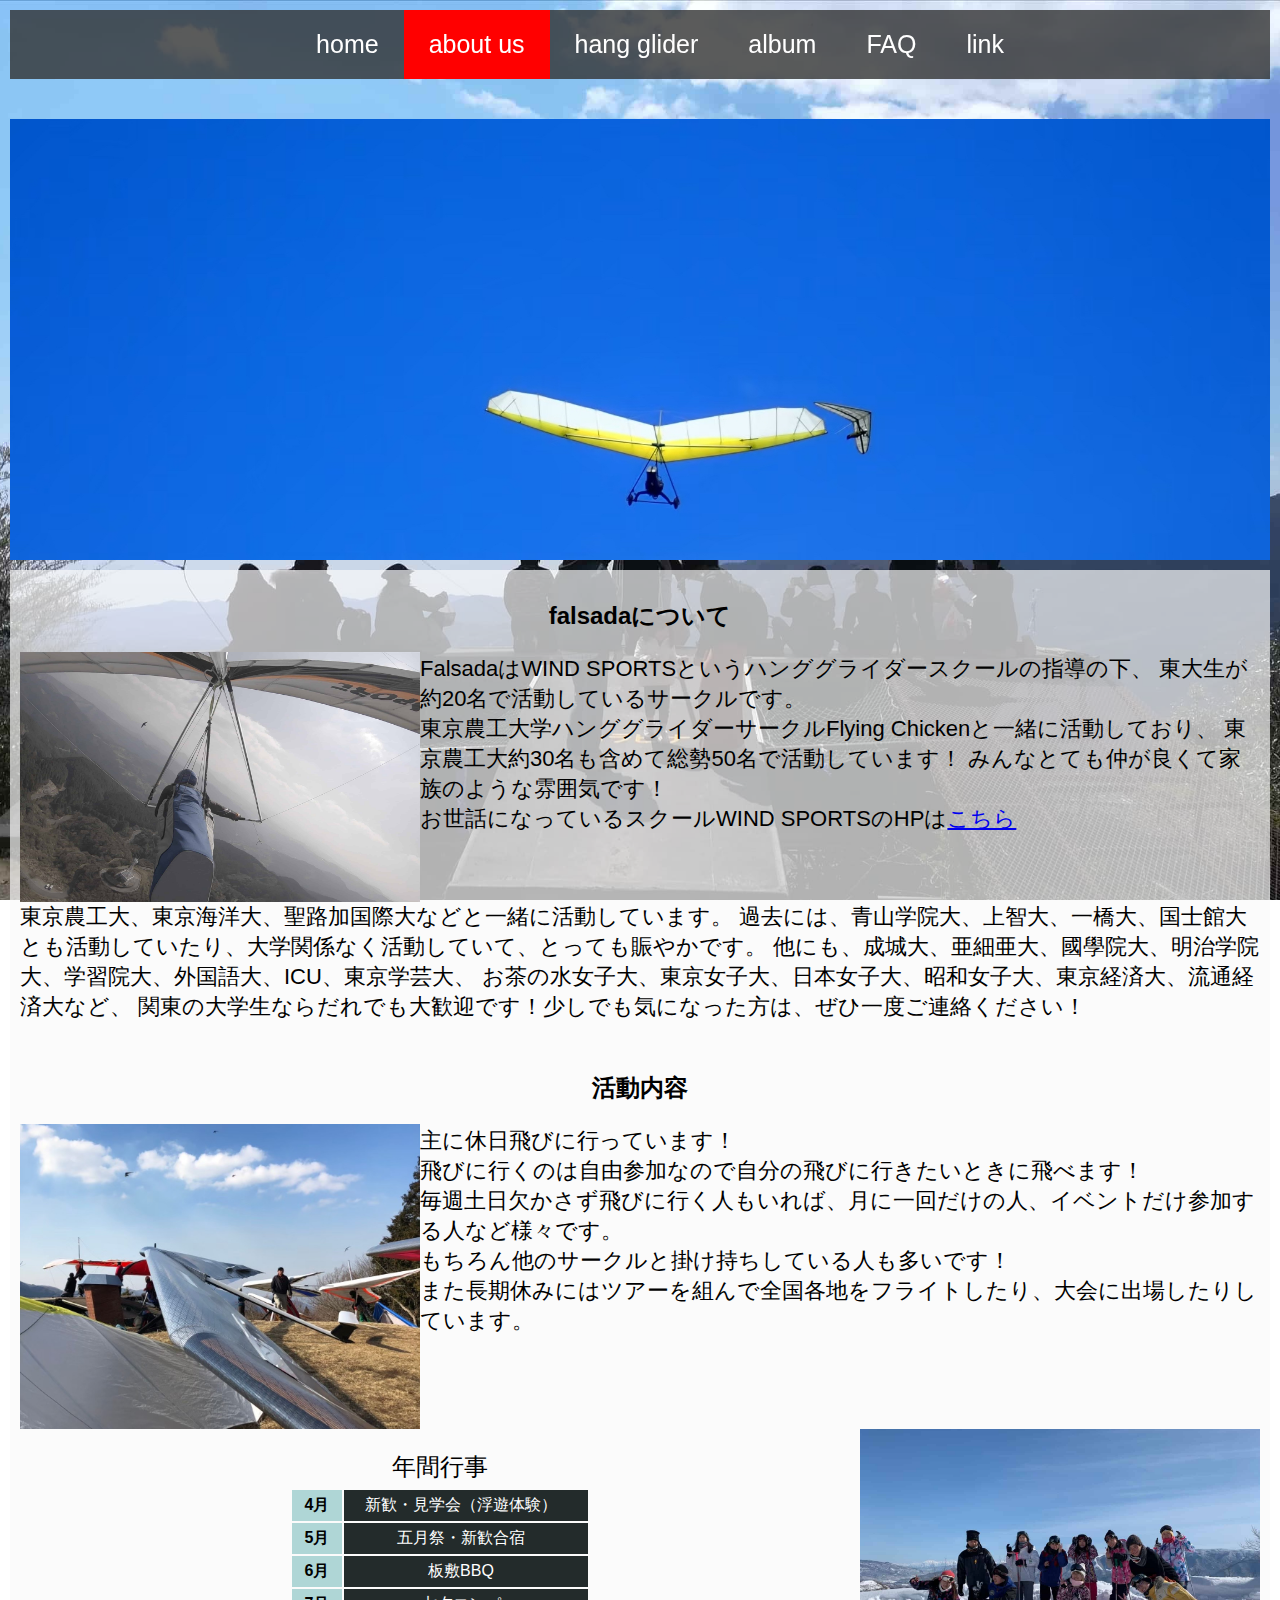
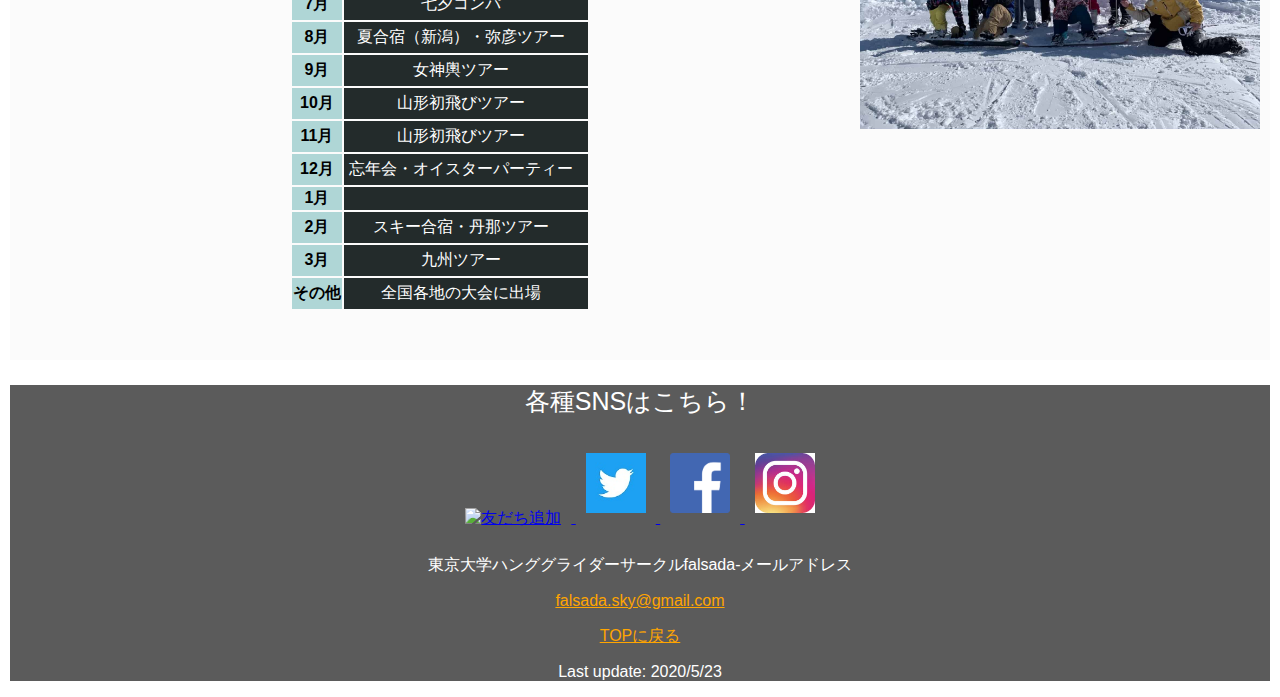
==== commit dc8fa08b: "add LINE" ====
--- a/about_us/aboutus.html
+++ b/about_us/aboutus.html
@@ -83,6 +83,9 @@
 
     <div id = "footer">
       <p class = "SNS_index">各種SNSはこちら！</p>
+      <a href="https://lin.ee/ggMCcs1" target="_blank">
+        <img src="https://scdn.line-apps.com/n/line_add_friends/btn/ja.png" alt="友だち追加" height="36" border="0">
+      </a>
       <a class = "SNS" href="https://twitter.com/FalsadaSky" target="_blank">
         <img src="../image/sns/twitterimg.jpg" alt="東大のTwitterリンク" height="60px" width="60px">
       </a>
--- a/stylesheet.css
+++ b/stylesheet.css
@@ -49,18 +49,21 @@
 }
 /* about top */
 .top {
-  overflow: hidden;
-	padding:0px;
+  /*overflow: hidden;*/
+	/*padding:0px;*/
 	list-style-type: none;
-	margin:auto;
+  /*margin:0px;*/
+  text-align: center;
+  font-size: 0px;
 }
 .top li {
-  float: left;
-  font-size: 20px;
+  display: inline-block;
+  font-size: 25px;
+  margin: 0px;
 }
 ul.top li a{
   display: block;
-	padding: 16px 18px;
+	padding: 20px 25px;
 	text-align: center;
 	text-decoration: none;
 	color:white;
@@ -70,6 +73,7 @@
 }
 ul.top li a.active {
   background-color: red;
+  margin:0px;
 }
 #menu{
   position: -webkit-sticky;
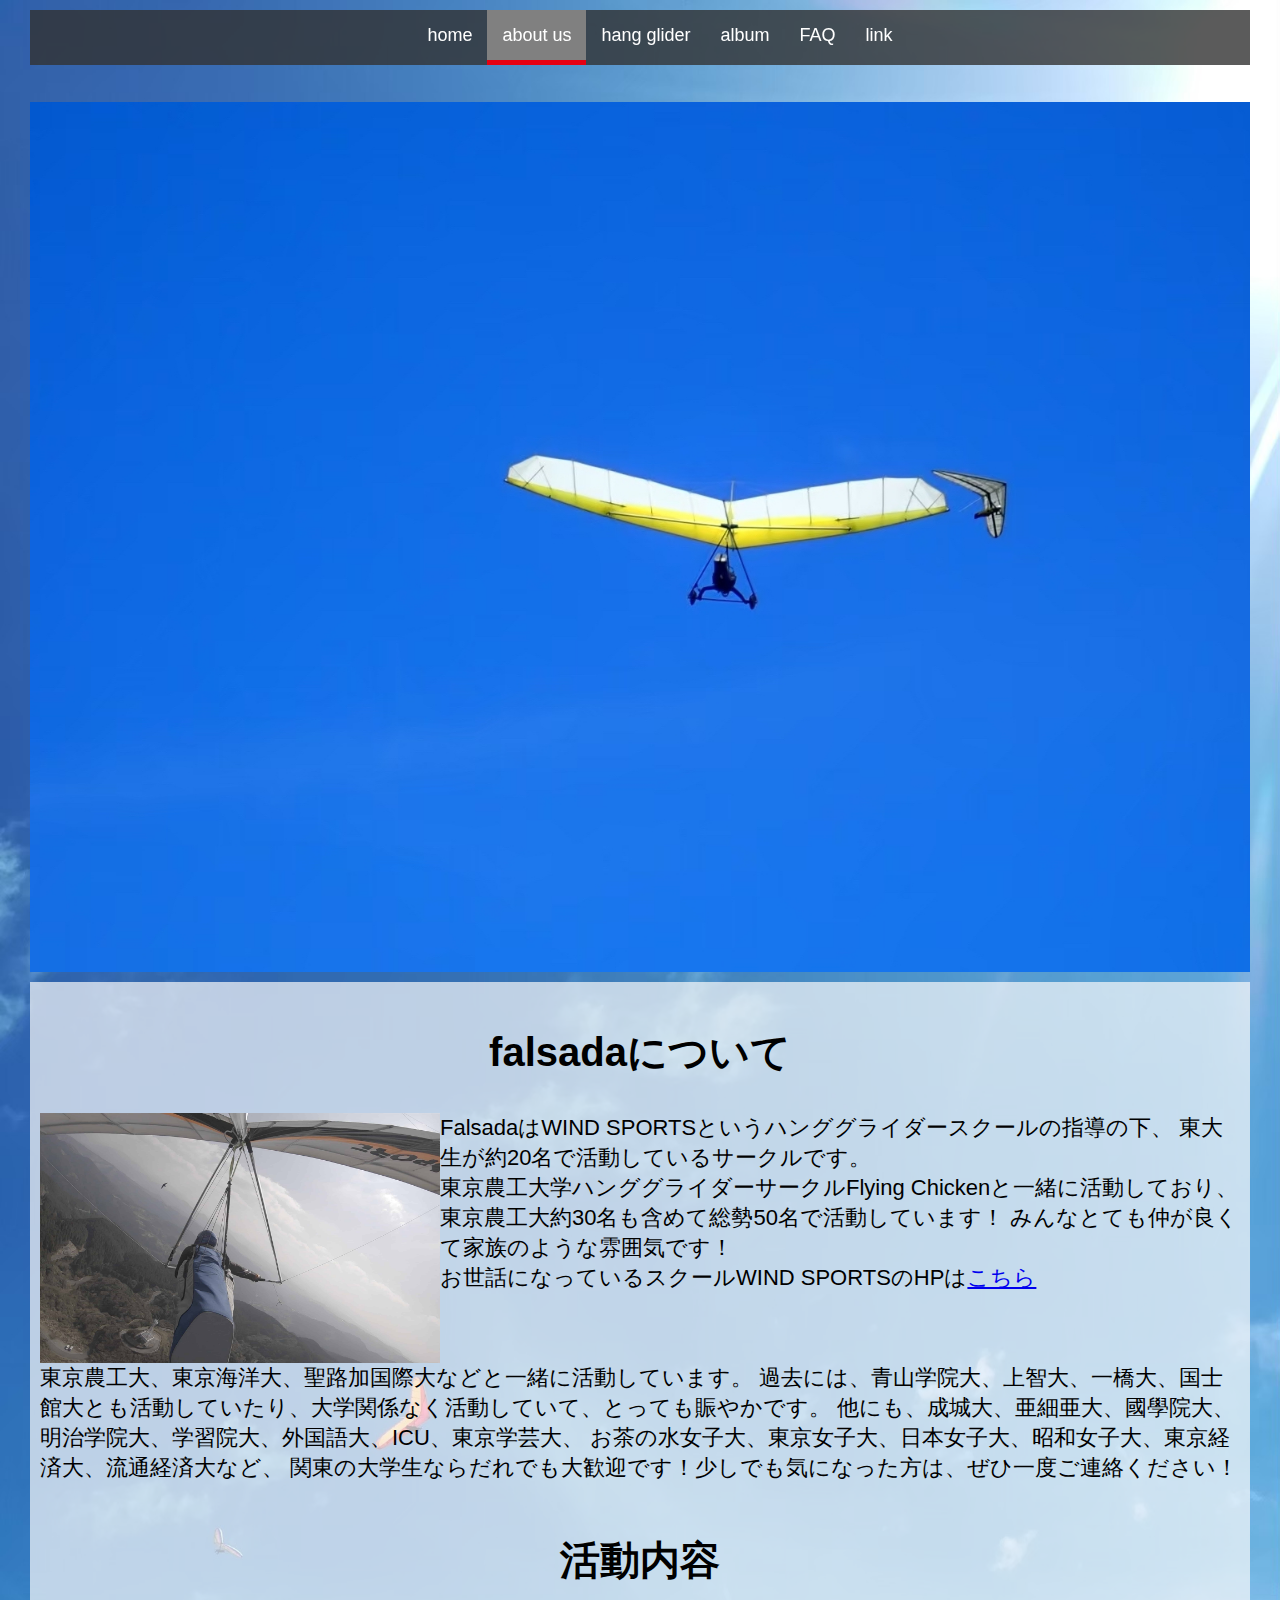
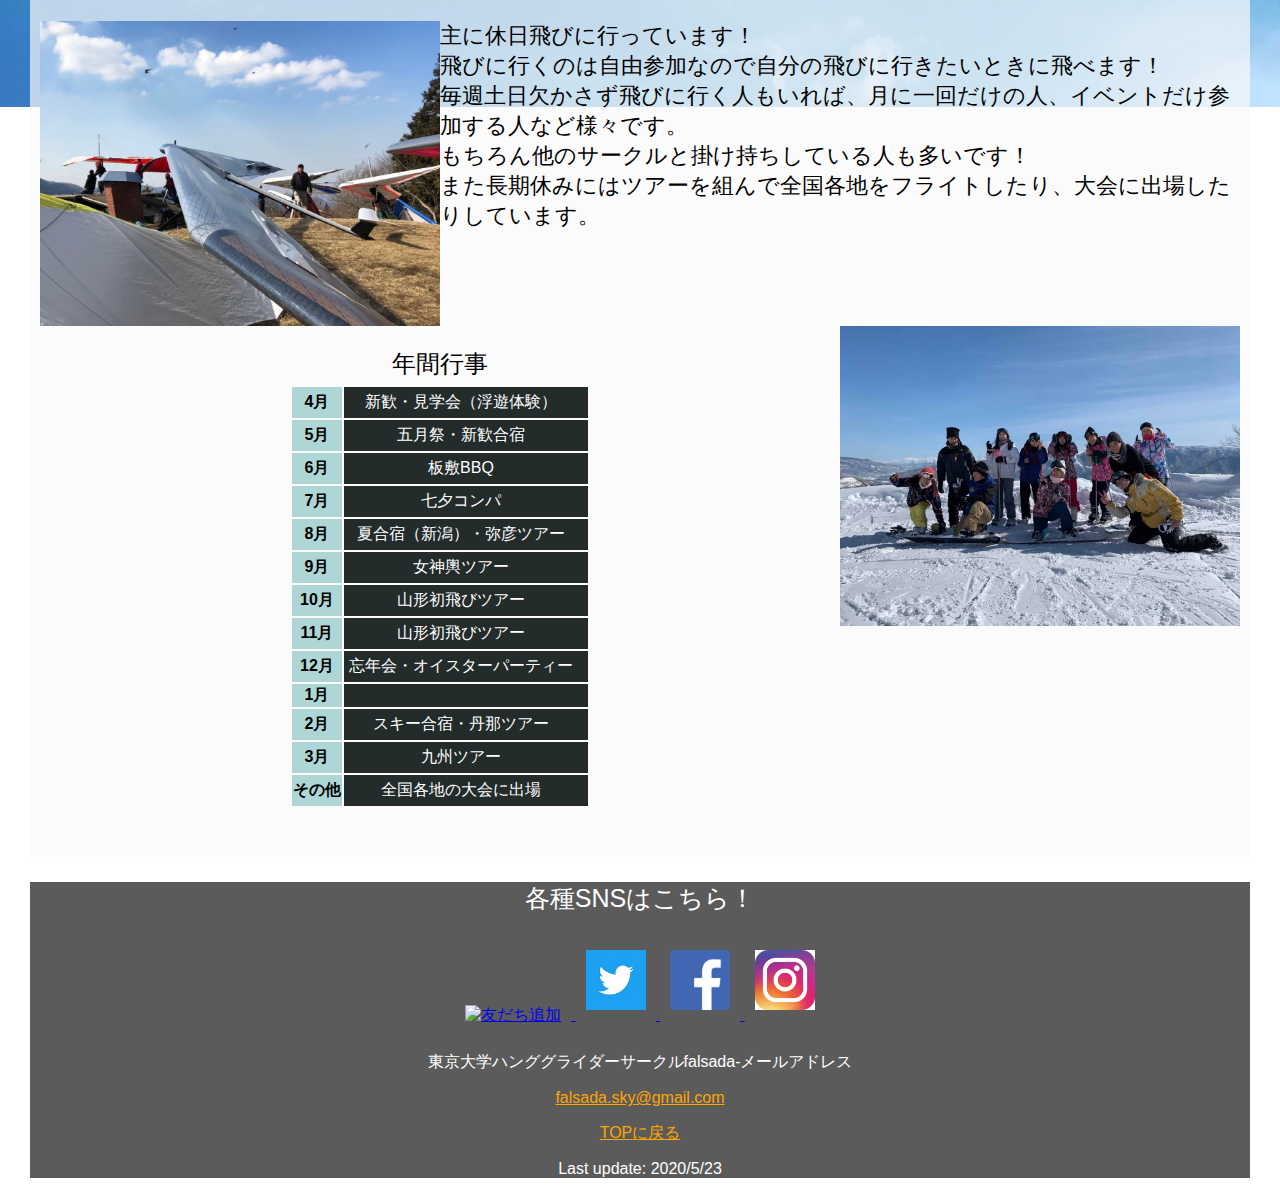
==== commit 5635bc64: "changed menu and directory structure" ====
--- a/about_us/aboutus.html
+++ b/about_us/aboutus.html
@@ -1,23 +1,56 @@
 <!DOCTYPE html>
 <html>
   <head>
+    <title>東京大学ハンググライダーサークル falsada</title>
     <meta charset = "UTF-8">
-    <meta name = "description" content = "frwvkn personal site">
-    <title>東京大学ハンググライダーサークルfalsada</title>
-    <link rel = "stylesheet" href ="../stylesheet.css">
+    <meta name = "description" content = "東京大学ハンググライダーサークルfalsadaです。
+    週末にハンググライダーで空を飛んでいるインカレサークルです！他大生・2年生以上大歓迎！
+    少しでも興味を持ったら連絡してください！">
+    <meta property="og:title" content="東大ハンググライダーサークルfalsada" /> 
+    <meta property="og:description" content="東京大学ハンググライダーサークルfalsadaです。
+    週末にハンググライダーで空を飛んでいるインカレサークルです！他大生・2年生以上大歓迎！" />
+    <meta property="og:type" content="website" />
+    <meta property="og:url" content="https://utokyo-hangglider.netlify.app/" />
+    <!--<meta property="og:image" content="siteImage.png" />-->
+    <meta property="og:site_name" content="東京大学ハンググライダーサークルfalsada" />
+
+    <meta name="twitter:card" content="summary_card_image" />
+    <meta name="twitter:site" content="@FalsadaSky" />
+    <meta name="twitter:description" content="東大ハンググライダーサークルfalsadaの公式HPです。" />
+    <meta name="twitter:title" content="東大ハンググライダーサークルfalsada" />
+    <!--<meta name="twitter:image" content="画像URL" />-->
+
+    <meta name="format-detection" content="telephone=no">
+    <meta name=”viewport” content=”width=device-width initial-scale=1”>
+
+    <link rel = "stylesheet" href ="../resource/css/stylesheet.css">
+    <!--<link rel="icon" href="/path/favicon.ico"> 
+    <link rel="apple-touch-icon" href="">-->
   </head>
 
   <body class="index">
-    <div id = "menu">
-      <ul class = "top">
-        <li><a href = "../index.html">home</a></li>
-        <li><a class = "active">about us</a></li>
-        <li><a href = "../hangglider/hangglider.html">hang glider</a></li>
-        <li><a href = "../album/album.html">album</a></li>
-        <li><a href="../FAQ/faq.html">FAQ</a></li>
-        <li><a href = "../link/link.html">link</a></li>
+    <nav class="menu">
+      <ul class="menuGroup">
+        <li class="menuItem">
+          <a class="menuLink" href="../index.html">home</a>
+        </li>
+        <li class="menuItem current">
+          <a class="menuLink">about us</a>
+        </li>
+        <li class="menuItem">
+          <a class="menuLink" href = "../hangglider/hangglider.html">hang glider</a>
+        </li>
+        <li class="menuItem">
+          <a class="menuLink" href = "../album/album.html">album</a>
+        </li>
+        <li class="menuItem">
+          <a class="menuLink" href="../FAQ/faq.html">FAQ</a>
+        </li>
+        <li class="menuItem">
+          <a class="menuLink" href = "../link/link.html">link</a>
+        </li>
       </ul>
-    </div>
+    </nav>
 
     <div id = "header_aboutus">
       <h1 class = "name"></h1>
@@ -30,7 +63,7 @@
       <div class="introduction">
         <div class="first">
           <h2>falsadaについて</h2>
-          <img src="../image/minou2.jpg" align = "left" width="400px">
+          <img src="../resource/image/minou2.jpg" align = "left" width="400px">
           <p class="introduction">
             FalsadaはWIND SPORTSというハンググライダースクールの指導の下、
               東大生が約20名で活動しているサークルです。<br>
@@ -48,7 +81,7 @@
         </div>
         <div class="second"> 
           <h2>活動内容</h2>
-          <img src="../image/itajiki3.jpg" align = "left" width="400px">
+          <img src="../resource/image/itajiki3.jpg" align = "left" width="400px">
           <p class="introduction">
             主に休日飛びに行っています！<br>
             飛びに行くのは自由参加なので自分の飛びに行きたいときに飛べます！<br>
@@ -56,7 +89,7 @@
             もちろん他のサークルと掛け持ちしている人も多いです！<br>
             また長期休みにはツアーを組んで全国各地をフライトしたり、大会に出場したりしています。
             <br clear="left">
-            <img src="../image/ski.jpg" align = "right" width="400px">
+            <img src="../resource/image/ski.jpg" align = "right" width="400px">
             <table class="event" align = "center">
               <caption>年間行事</caption>
               <tr><th>4月</th><td>新歓・見学会（浮遊体験）</td></tr>
@@ -87,13 +120,13 @@
         <img src="https://scdn.line-apps.com/n/line_add_friends/btn/ja.png" alt="友だち追加" height="36" border="0">
       </a>
       <a class = "SNS" href="https://twitter.com/FalsadaSky" target="_blank">
-        <img src="../image/sns/twitterimg.jpg" alt="東大のTwitterリンク" height="60px" width="60px">
+        <img src="../resource/image/sns/twitterimg.jpg" alt="東大のTwitterリンク" height="60px" width="60px">
       </a>
       <a class = "SNS" href="https://ja-jp.facebook.com/falsada.sky/" target="_blank">
-        <img src="../image/sns/facebook.png" alt="東大のfacebookリンク" height="60px" width="60px">
+        <img src="../resource/image/sns/facebook.png" alt="東大のfacebookリンク" height="60px" width="60px">
       </a>  
       <a class = "SNS" href="https://www.instagram.com/falsadasky/" target="_blank">
-        <img src="../image/sns/instagram.jpeg" alt="東大のinstagramリンク" height="60px" width="60px">
+        <img src="../resource/image/sns/instagram.jpeg" alt="東大のinstagramリンク" height="60px" width="60px">
       </a>
       <p>東京大学ハンググライダーサークルfalsada-メールアドレス</p>
       <p><a class = "one" href = "mailto:falsada.sky@gmail.com">falsada.sky@gmail.com</a></p>
--- a/resource/css/stylesheet.css
+++ b/resource/css/stylesheet.css
@@ -0,0 +1,181 @@
+body {
+  background-repeat: no-repeat;
+  background-size: cover;
+  color: black;
+  margin: 0 30px 0;
+  font-family: "Helvetica Neue",
+    Arial,
+    "Hiragino Kaku Gothic ProN",
+    "Hiragino Sans",
+    Meiryo,
+    sans-serif;
+}
+@media screen and (max-width:980px) {
+  .index{
+    background-image:url("../image/back.jpg");
+    background-attachment:fixed;
+  }
+  .main_title{
+    background-image: url("../image/nasas31.JPG");
+    background-size: cover;
+  }
+  .name{
+    margin-top: 0;
+    font-size:300%;
+  }
+}
+@media screen and (min-width:981px){
+  .index{
+    background-image:url("../image/back.jpg");
+    background-attachment:fixed;
+  }
+  .main_title{
+    background-image: url("../image/nasas31.JPG");
+    background-size: cover;
+  }
+  .name{
+    font-size:75px;
+  }
+}
+a.one{
+  text-decoration: underline;
+  color: #FFA500;
+}
+a.SNS{
+  list-style-type: none;
+}
+
+/* menu */
+.menu {
+  position: sticky;
+  top: 10px;
+}
+.menuGroup{
+  display: flex;
+  justify-content: center;
+  align-items: baseline;
+  margin: 10px 0 10px;
+  background-color:rgb(50,50,50,0.8);
+  list-style-type: none;
+}
+.menuItem {
+  height: 50px;
+  margin: 0px;
+  font-size: 18px;
+  text-align: center;
+}
+.menuItem:hover {
+  background-color: #808080;
+  border-bottom: 5px solid #808080;
+}
+.menuItem.current {
+  border-bottom: 5px solid #e60012;
+  background-color: #808080;
+}
+.menuLink {
+  display: flex;
+  padding: 0 15px 0 ;
+  align-items: center;
+  height: 100%;
+  text-align: center;
+	text-decoration: none;
+	color:white;
+}
+
+#hanghead{
+  text-align: center;
+  background-image: url("../image/itajiki.jpg");
+  background-size: cover;
+  padding-bottom: 35%;
+}
+#hanghead h2{
+  font-size: 50px;
+  margin-top: 3%;
+  padding-top: 3%;
+}
+#header_aboutus{
+  background-image: url("../image/takaoka21.jpg");
+  background-size: cover;
+  padding-bottom: 35%;
+  margin-top: 3%;
+}
+.name{
+  width:100%; 
+  text-align:center;
+  font-family:"Big Caslon","Segoe Script","Segoe Print";
+  color:white;
+  margin-top:5px;
+  margin-bottom: 0px;
+  padding-bottom: 0%;
+  padding-top:35%;
+  padding-left: 0%;
+}
+#space{
+  margin-top: 10px;
+  margin-bottom: 10px;
+}
+/* about main */
+#main{
+  background-color: rgb(250, 250, 250,0.7);
+  padding: 10px;
+  margin-top: 10px;
+}
+.youtube{
+  margin-top: 30px;
+  margin-bottom: 20px;
+  text-align: center;
+}
+.twitter{
+  text-align: center;
+}
+.first{
+  margin-bottom: 50px;
+}
+p.introduction{
+  font-size: 22px;
+}
+h2{
+  font-size: 40px;
+  text-align: center;
+
+}
+.subtitle {
+  background: palegoldenrod;
+}
+ul.languages {
+  list-style-type: disc;
+}
+ul.genre {
+  list-style-type: disc;
+}
+.event{
+	text-align:center;
+	padding:5px;
+}
+.event caption{
+  font-size: 1.5rem;
+}
+.event td{
+	background-color:rgba(0,0,0,0.8);
+	padding:5px;
+  padding-right:15px;
+  color: white;
+}
+.event tr{
+	background-color:rgba(0,128,128,0.3);
+	padding:5px;
+}
+#footer{
+  background-color: rgb(50,50,50,0.8);
+  margin-bottom: 10px;
+  color: white;
+  text-align: center;
+}
+.SNS_index{
+  font-size: 25px;
+  text-align: center;
+}
+
+#footer img{
+  margin: 10px;
+}